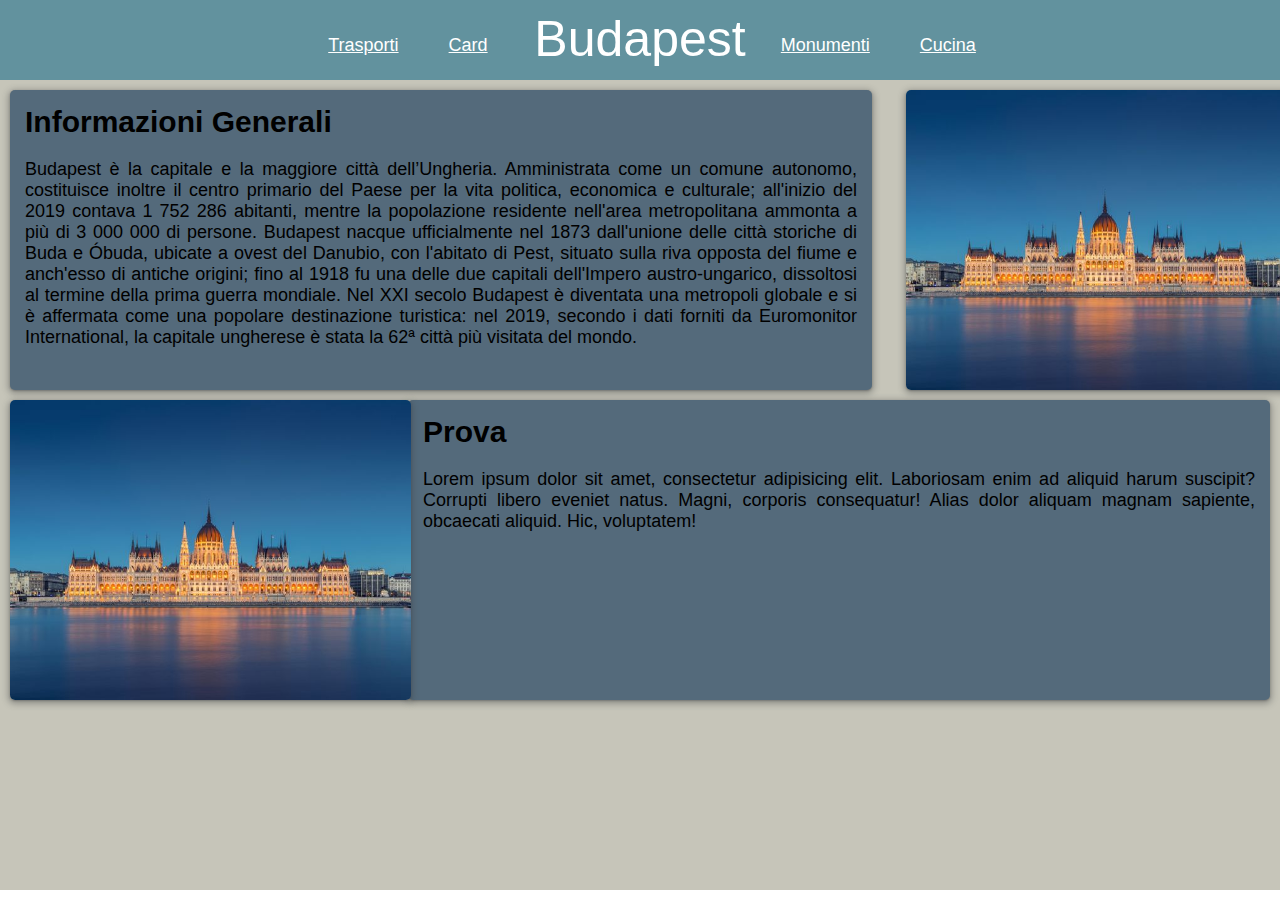
==== index.html @ d12e0a02 "aggiunta home" ====
<!DOCTYPE html>
<html lang="it">

<head>
    <title>Home - Budapest</title>
    <link rel="icon" href="IMG/Favicon.png" type="image/png">
</head>
<style>
    @import url(mystyle.css);
</style>

<body>

    <div class="container">
        <div class="header">
            <a href="home.html">Budapest</a>
            <div id="menu">
                <div><a class="link-menu" href="Pages/monumenti.html">Monumenti</a></div>
                <div><a class="link-menu" href="Pages/cucina.html">Cucina</a></div>
            </div>
            <div id="menu2">
                <div><a class="link-menu" href="Pages/trasporti.html">Trasporti</a></div>
                <div><a class="link-menu" href="Pages/card.html">Card</a></div>
            </div>
        </div>
        <div id="small-container">
            <div id="img-container">
                <img src="IMG/Monumento1.png">
            </div>
            <div class="text-container">
                <p class="title"><b>Informazioni Generali</b></p>
                <p class="text">
                    Budapest è la capitale e la maggiore città dell’Ungheria. Amministrata come un comune autonomo,
                    costituisce inoltre il centro
                    primario del Paese per la vita politica, economica e culturale; all'inizio del 2019 contava 1 752
                    286
                    abitanti, mentre la popolazione residente nell'area metropolitana ammonta a più di 3 000 000 di
                    persone.

                    Budapest nacque ufficialmente nel 1873 dall'unione delle città storiche di Buda e Óbuda, ubicate a
                    ovest
                    del Danubio, con l'abitato di Pest, situato sulla riva opposta del fiume e anch'esso di antiche
                    origini;
                    fino al 1918 fu una delle due capitali dell'Impero austro-ungarico, dissoltosi al termine della
                    prima
                    guerra mondiale.

                    Nel XXI secolo Budapest è diventata una metropoli globale e si è affermata come una
                    popolare destinazione turistica: nel 2019, secondo i dati forniti da Euromonitor International, la
                    capitale ungherese è stata la 62ª città più visitata del mondo.
                </p>
            </div>
            <div class="text-container" style="float: right;">
                <p class="title"><b>Prova</b></p>
                <p class="text">Lorem ipsum dolor sit amet, consectetur adipisicing elit. Laboriosam enim ad aliquid harum suscipit? Corrupti libero eveniet natus. Magni, corporis consequatur! Alias dolor aliquam magnam sapiente, obcaecati aliquid. Hic, voluptatem!</p>
            </div>
            <div id="img-container2">
                <img src="IMG/Monumento1.png">
            </div>
        </div>
    </div>
</body>

</html>
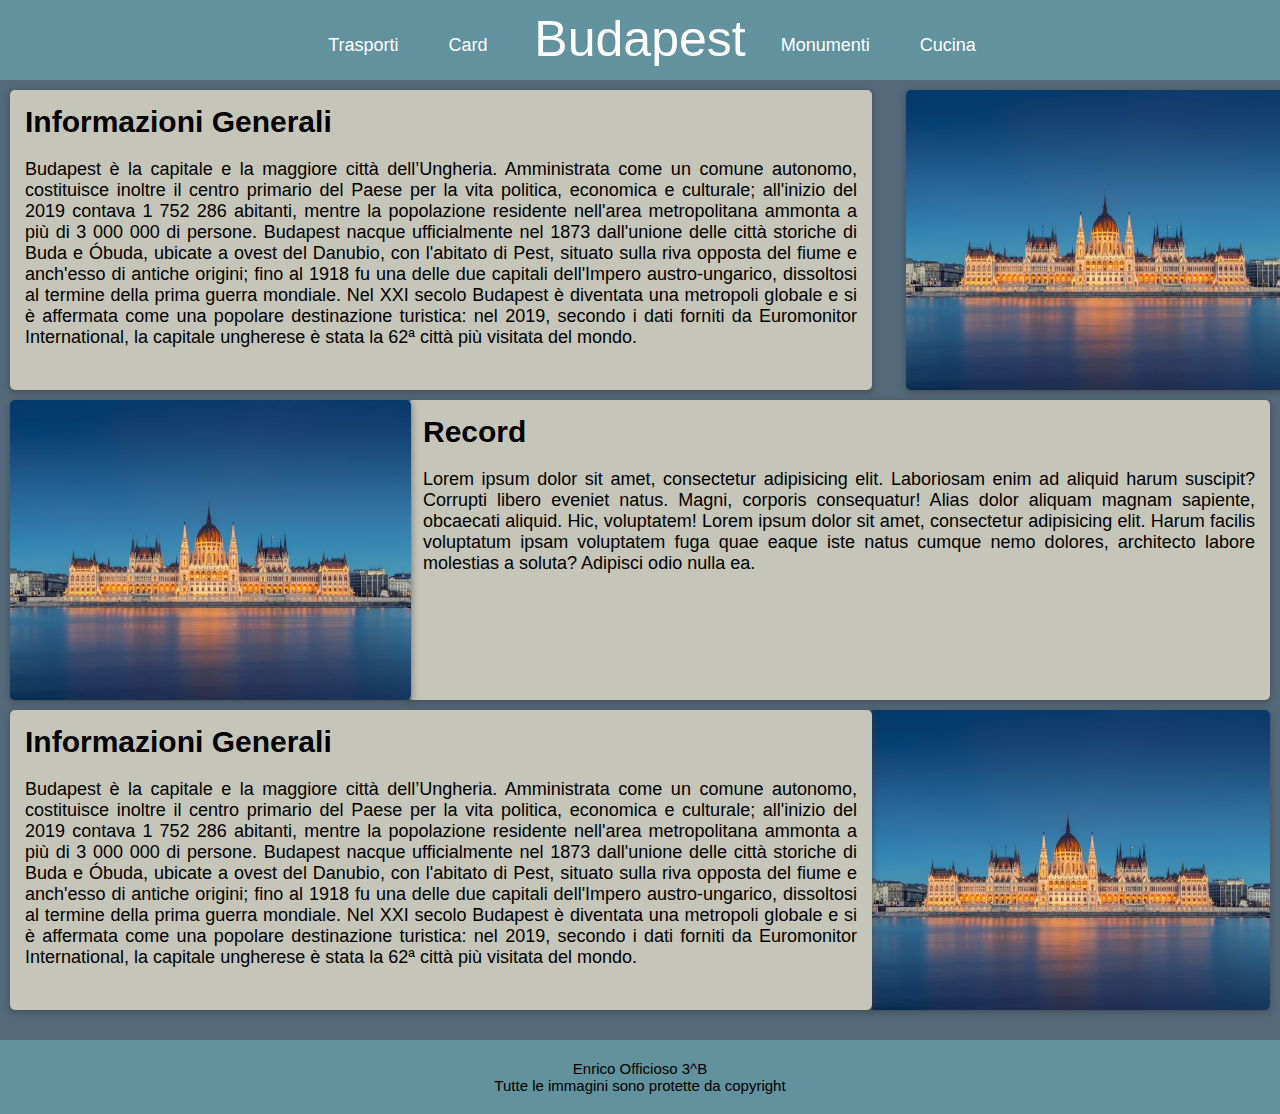
==== commit e314d7bc: "finita la home" ====
--- a/index.html
+++ b/index.html
@@ -4,23 +4,22 @@
 <head>
     <title>Home - Budapest</title>
     <link rel="icon" href="IMG/Favicon.png" type="image/png">
+    <link rel="stylesheet" href="style/mystyle.css" type="text/css">
 </head>
-<style>
-    @import url(mystyle.css);
-</style>
+
 
 <body>
 
     <div class="container">
         <div class="header">
-            <a href="home.html">Budapest</a>
+            <a href="index.html">Budapest</a>
             <div id="menu">
-                <div><a class="link-menu" href="Pages/monumenti.html">Monumenti</a></div>
-                <div><a class="link-menu" href="Pages/cucina.html">Cucina</a></div>
+                <div><a class="link-menu" href="monumenti.html">Monumenti</a></div>
+                <div><a class="link-menu" href="cucina.html">Cucina</a></div>
             </div>
             <div id="menu2">
-                <div><a class="link-menu" href="Pages/trasporti.html">Trasporti</a></div>
-                <div><a class="link-menu" href="Pages/card.html">Card</a></div>
+                <div><a class="link-menu" href="trasporti.html">Trasporti</a></div>
+                <div><a class="link-menu" href="card.html">Card</a></div>
             </div>
         </div>
         <div id="small-container">
@@ -51,14 +50,49 @@
                 </p>
             </div>
             <div class="text-container" style="float: right;">
-                <p class="title"><b>Prova</b></p>
-                <p class="text">Lorem ipsum dolor sit amet, consectetur adipisicing elit. Laboriosam enim ad aliquid harum suscipit? Corrupti libero eveniet natus. Magni, corporis consequatur! Alias dolor aliquam magnam sapiente, obcaecati aliquid. Hic, voluptatem!</p>
+                <p class="title"><b>Record</b></p>
+                <p class="text">Lorem ipsum dolor sit amet, consectetur adipisicing elit. Laboriosam enim ad aliquid
+                    harum suscipit? Corrupti libero eveniet natus. Magni, corporis consequatur! Alias dolor aliquam
+                    magnam sapiente, obcaecati aliquid. Hic, voluptatem! Lorem ipsum dolor sit amet, consectetur
+                    adipisicing elit. Harum facilis voluptatum ipsam voluptatem fuga quae eaque iste natus cumque nemo
+                    dolores, architecto labore molestias a soluta? Adipisci odio nulla ea.</p>
             </div>
             <div id="img-container2">
                 <img src="IMG/Monumento1.png">
             </div>
+
+            <div id="img-container3">
+                <img src="IMG/Monumento1.png">
+            </div>
+            <div class="text-container2" style="float: left;">
+                <p class="title"><b>Informazioni Generali</b></p>
+                <p class="text">
+                    Budapest è la capitale e la maggiore città dell’Ungheria. Amministrata come un comune autonomo,
+                    costituisce inoltre il centro
+                    primario del Paese per la vita politica, economica e culturale; all'inizio del 2019 contava 1 752
+                    286
+                    abitanti, mentre la popolazione residente nell'area metropolitana ammonta a più di 3 000 000 di
+                    persone.
+
+                    Budapest nacque ufficialmente nel 1873 dall'unione delle città storiche di Buda e Óbuda, ubicate a
+                    ovest
+                    del Danubio, con l'abitato di Pest, situato sulla riva opposta del fiume e anch'esso di antiche
+                    origini;
+                    fino al 1918 fu una delle due capitali dell'Impero austro-ungarico, dissoltosi al termine della
+                    prima
+                    guerra mondiale.
+
+                    Nel XXI secolo Budapest è diventata una metropoli globale e si è affermata come una
+                    popolare destinazione turistica: nel 2019, secondo i dati forniti da Euromonitor International, la
+                    capitale ungherese è stata la 62ª città più visitata del mondo.
+                </p>
+            </div>   
         </div>
     </div>
+    <footer>
+        <p>Enrico Officioso 3^B</p>
+        <p>Tutte le immagini sono protette da copyright</p>
+    </footer>
 </body>
 
 </html>--- a/style/mystyle.css
+++ b/style/mystyle.css
@@ -0,0 +1,139 @@
+*{padding: 0; margin: 0; font-family: var(--roboto);}
+:root{
+    /*Colori*/ 
+    --primary:#62929E;
+    --secondary:#546A7B;
+    --tertiary: #C6C5B9;
+    --bianco: #ffffff;
+    --nero: #393D3F;
+
+    /*Font*/
+    --roboto: 'Roboto', sans-serif;
+
+    /*Grandezza Font*/
+    --mega: 50px;
+    --big: 50px;
+    --medium: 30px;
+    --small: 18px;
+    --mini: 15px;
+}
+/*--------------------------------------PAGINA PRINCIPALE-----------------------------------------------------*/
+.header {
+    text-align: center;
+    background-color: var(--primary);
+    height: 70px;
+    padding-top: 10px;
+}
+.header>a {
+    font-size: var(--mega);
+    color: var(--bianco);
+    font-family: var(--roboto);
+    text-decoration: none;
+}
+#menu{
+    position: absolute;
+    top: 20px;
+    left: 61%;
+    display: flex;
+    margin-top: 1.2%;
+}
+#menu2{
+    position: absolute;
+    top: 20px;
+    right: 58%;
+    display: flex;
+    margin-top: 1.2%;
+    
+}
+.link-menu:nth-child(1) {
+    margin-right: 50px;
+}
+.link-menu {
+    color: white;
+    font-size: var(--small);
+    text-decoration: none;
+}
+a:hover {
+    color: var(--tertiary);
+    text-shadow: 0px 0px 5px rgba(0, 0, 0, 0.548);
+}
+#small-container {
+    background-color: var(--secondary);
+    height: 950px;
+    padding-top: 10px;
+}
+.text-container {
+    width: 65%;
+    height: 270px;
+    background-color: var(--tertiary);
+    padding: 15px 15px 15px 15px;
+    margin: 0 10px 10px 10px;
+    box-shadow: 0 1px 2px 0 rgb(60, 64, 67, 0.378), 0 2px 6px 2px rgba(60, 64, 67, 0.378);
+    border-radius: 5px;
+}
+.text-container2 {
+    width: 65%;
+    height: 270px;
+    background-color: var(--tertiary);
+    padding: 15px 15px 15px 15px;
+    box-shadow: 0 1px 2px 0 rgb(60, 64, 67, 0.378), 0 2px 6px 2px rgba(60, 64, 67, 0.378);
+    border-radius: 5px;
+    position: absolute;
+    top: 710px;
+    left: 10px;
+}
+.title {
+    font-size: var(--medium);
+    margin-bottom: 20px;
+}
+.text {
+    font-size: var(--small);
+    text-align: justify
+}
+#img-container {
+    width: 30%;
+    float: right;
+    /*background-color: #393D3F;*/
+}
+#img-container2 {
+    width: 30%;
+    float: left;
+    text-align: right;
+    /*background-color: #393D3F;*/
+}
+#img-container3 {
+    clear: both;
+    float: right;
+    width: 30%;
+    margin-left: 400px;
+    /*background-color: #393D3F;*/
+}
+#img-container > img {
+    height: 300px;
+    margin: 0 10px 0 10px;
+    border-radius: 5px;
+    box-shadow: 0 1px 2px 0 rgb(60, 64, 67, 0.378), 0 2px 6px 2px rgba(60, 64, 67, 0.378);
+}
+#img-container2 > img {
+    height: 300px;
+    margin: 0 10px 0 10px;
+    border-radius: 5px;
+    box-shadow: 0 1px 2px 0 rgb(60, 64, 67, 0.378), 0 2px 6px 2px rgba(60, 64, 67, 0.378);
+    float: left;
+}
+#img-container3 > img {
+    
+    height: 300px;
+    margin: 0 10px 0 10px;
+    border-radius: 5px;
+    box-shadow: 0 1px 2px 0 rgb(60, 64, 67, 0.378), 0 2px 6px 2px rgba(60, 64, 67, 0.378);
+    float: right;
+}
+footer {
+    text-align: center;
+    padding: 20px 0 20px 0;
+    font-size: var(--mini);
+    background-color: var(--primary);
+}
+/*--------------------------------------PAGINA PRINCIPALE-----------------------------------------------------*/
+/*--------------------------------------PAGINA CUCINA-----------------------------------------------------*/
